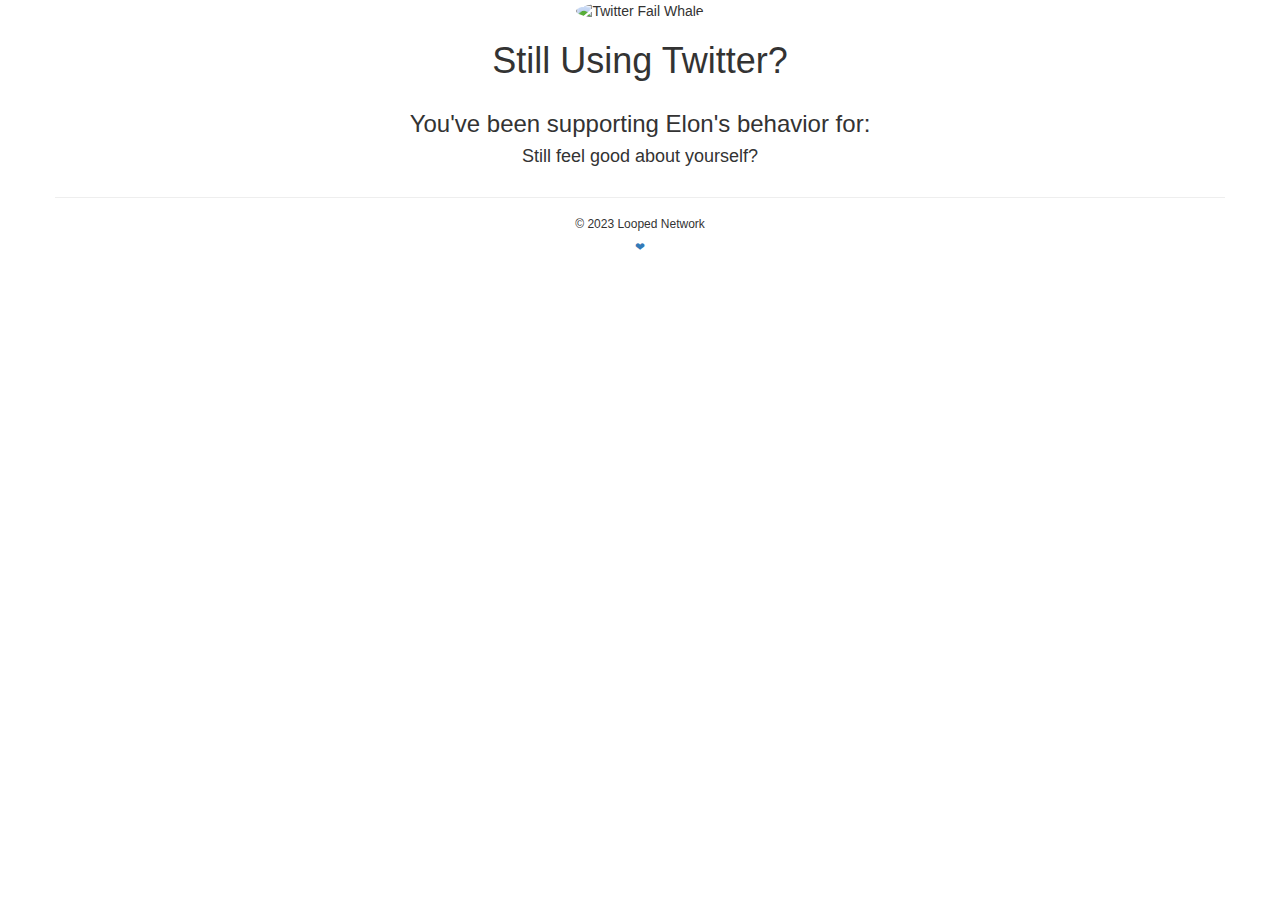
==== src/index.html @ 025e35f2 "Initial commit." ====
<!DOCTYPE html>
<html lang="en-US">
<head>

<meta charset="utf-8">
<meta name="viewport" content="width=device-width, initial-scale=1.0">
<meta http-equiv="content-type" content="text/html; charset=utf-8">
<meta http-equiv="X-UA-Compatible" content="IE=edge">

<meta name="description" content="Stop using Twitter.">
<meta name="keywords" content="twitter">

<base href="https://twitter.looped.network">

<title>Still using Twitter?</title>


<link rel="stylesheet" href="https://cdnjs.cloudflare.com/ajax/libs/highlight.js/9.12.0/styles/default.min.css">


<link rel="stylesheet" href="https://fonts.googleapis.com/css?family=Lato:300,400|Roboto+Slab:400,700|Roboto:300,300i,400,400i,500,500i,700,700i">
<link rel="stylesheet" href="https://maxcdn.bootstrapcdn.com/bootstrap/3.3.7/css/bootstrap.min.css" integrity="sha384-BVYiiSIFeK1dGmJRAkycuHAHRg32OmUcww7on3RYdg4Va+PmSTsz/K68vbdEjh4u" crossorigin="anonymous">
<link rel="stylesheet" href="https://maxcdn.bootstrapcdn.com/font-awesome/4.6.3/css/font-awesome.min.css">
<link rel="stylesheet" href="/css/main.css">

<!--<link rel="icon" href="/img/favicon.png">-->
<meta name="theme-color" content="#ffffff">

</head>
<body lang="en-US">
<div class="container">


<header class="row text-center header">
  <img src="/img/fail.jpg" alt="Twitter Fail Whale" class="img-circle text-center headshot">
  <h1 class="author">Still Using Twitter?</h1>
</header>


<section id="info-pane" class="row text-center info">

  <h3 class="intro">You've been supporting Elon's behavior for:</h3>
  <p id="timer"></p>
  <h4 class="description">Still feel good about yourself?</h4>

</section>



<footer class="row text-center footer">
  <hr />

  <h6 class="text-center copyright">© 2023 Looped Network</h6>

  <h6 class="text-center"><a href="https://looped.network">❤</a></h6>
  <script src="/js/counter.js"></script>
</footer>

</div>

</body>
</html>
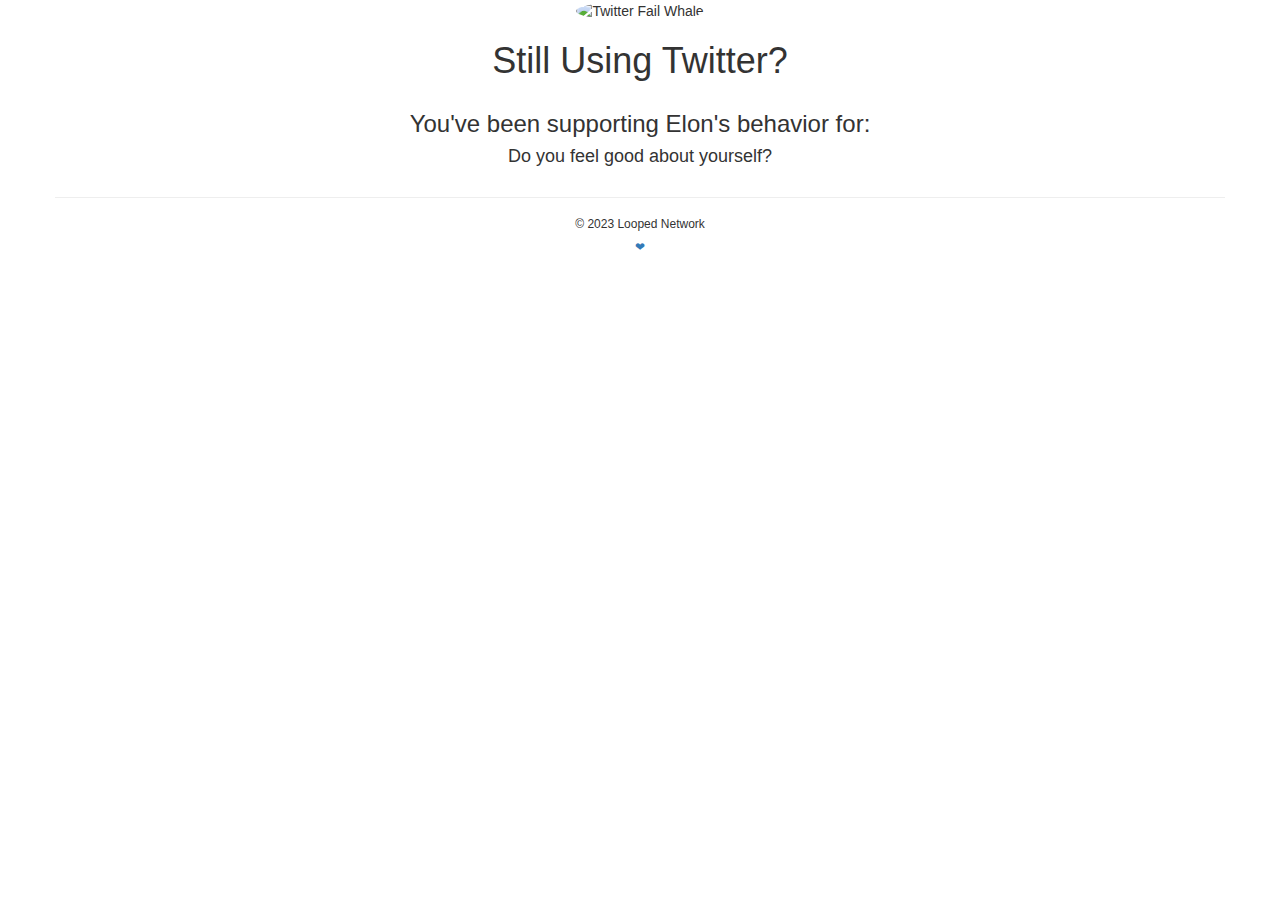
==== commit 54380df0: "Changes wording." ====
--- a/src/index.html
+++ b/src/index.html
@@ -41,7 +41,7 @@
 
   <h3 class="intro">You've been supporting Elon's behavior for:</h3>
   <p id="timer"></p>
-  <h4 class="description">Still feel good about yourself?</h4>
+  <h4 class="description">Do you feel good about yourself?</h4>
 
 </section>
 
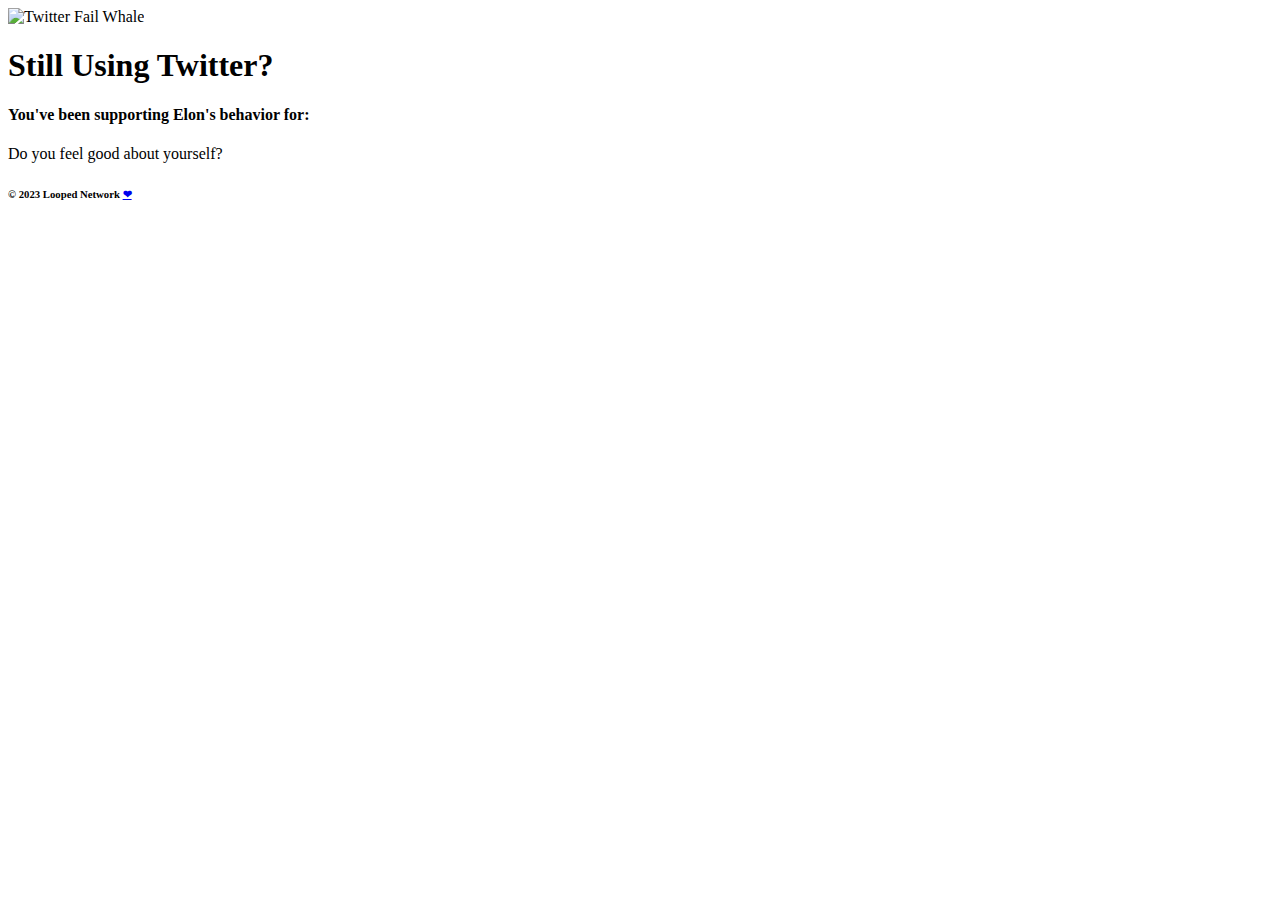
==== commit 907dba5b: "Modified for Simple.css." ====
--- a/src/index.html
+++ b/src/index.html
@@ -1,62 +1,41 @@
 <!DOCTYPE html>
 <html lang="en-US">
-<head>
+  <head>
+    <meta charset="utf-8">
+    <meta name="viewport" content="width=device-width, initial-scale=1.0">
+    <meta http-equiv="content-type" content="text/html; charset=utf-8">
+    <meta http-equiv="X-UA-Compatible" content="IE=edge">
 
-<meta charset="utf-8">
-<meta name="viewport" content="width=device-width, initial-scale=1.0">
-<meta http-equiv="content-type" content="text/html; charset=utf-8">
-<meta http-equiv="X-UA-Compatible" content="IE=edge">
+    <meta name="description" content="Stop using Twitter.">
+    <meta name="keywords" content="twitter">
 
-<meta name="description" content="Stop using Twitter.">
-<meta name="keywords" content="twitter">
+    <base href="https://twitter.looped.network">
 
-<base href="https://twitter.looped.network">
+    <title>Still using Twitter?</title>
 
-<title>Still using Twitter?</title>
+    <link rel="stylesheet" href="https://cdn.simplecss.org/simple.min.css">
+    <link rel="stylesheet" href="/css/main.css">
+    <link rel="icon" href="/img/favicon.png">
+  </head>
 
+  <body lang="en-US">
+    <div>
+      <header>
+        <img src="/img/fail_scaled_circle.png" alt="Twitter Fail Whale" id="mast">
+        <h1>Still Using Twitter?</h1>
+      </header>
 
-<link rel="stylesheet" href="https://cdnjs.cloudflare.com/ajax/libs/highlight.js/9.12.0/styles/default.min.css">
+      <section>
+        <h4>You've been supporting Elon's behavior for:</h4>
+        <p id="timer"></p>
+        <p>Do you feel good about yourself?</p>
+      </section>
 
+      <footer>
+        <h6>© 2023 Looped Network <a href="https://looped.network" id="heart">❤</a></h6>
+        <script src="/js/counter.js"></script>
+      </footer>
 
-<link rel="stylesheet" href="https://fonts.googleapis.com/css?family=Lato:300,400|Roboto+Slab:400,700|Roboto:300,300i,400,400i,500,500i,700,700i">
-<link rel="stylesheet" href="https://maxcdn.bootstrapcdn.com/bootstrap/3.3.7/css/bootstrap.min.css" integrity="sha384-BVYiiSIFeK1dGmJRAkycuHAHRg32OmUcww7on3RYdg4Va+PmSTsz/K68vbdEjh4u" crossorigin="anonymous">
-<link rel="stylesheet" href="https://maxcdn.bootstrapcdn.com/font-awesome/4.6.3/css/font-awesome.min.css">
-<link rel="stylesheet" href="/css/main.css">
-
-<!--<link rel="icon" href="/img/favicon.png">-->
-<meta name="theme-color" content="#ffffff">
-
-</head>
-<body lang="en-US">
-<div class="container">
-
-
-<header class="row text-center header">
-  <img src="/img/fail.jpg" alt="Twitter Fail Whale" class="img-circle text-center headshot">
-  <h1 class="author">Still Using Twitter?</h1>
-</header>
-
-
-<section id="info-pane" class="row text-center info">
-
-  <h3 class="intro">You've been supporting Elon's behavior for:</h3>
-  <p id="timer"></p>
-  <h4 class="description">Do you feel good about yourself?</h4>
-
-</section>
-
-
-
-<footer class="row text-center footer">
-  <hr />
-
-  <h6 class="text-center copyright">© 2023 Looped Network</h6>
-
-  <h6 class="text-center"><a href="https://looped.network">❤</a></h6>
-  <script src="/js/counter.js"></script>
-</footer>
-
-</div>
-
-</body>
+    </div>
+  </body>
 </html>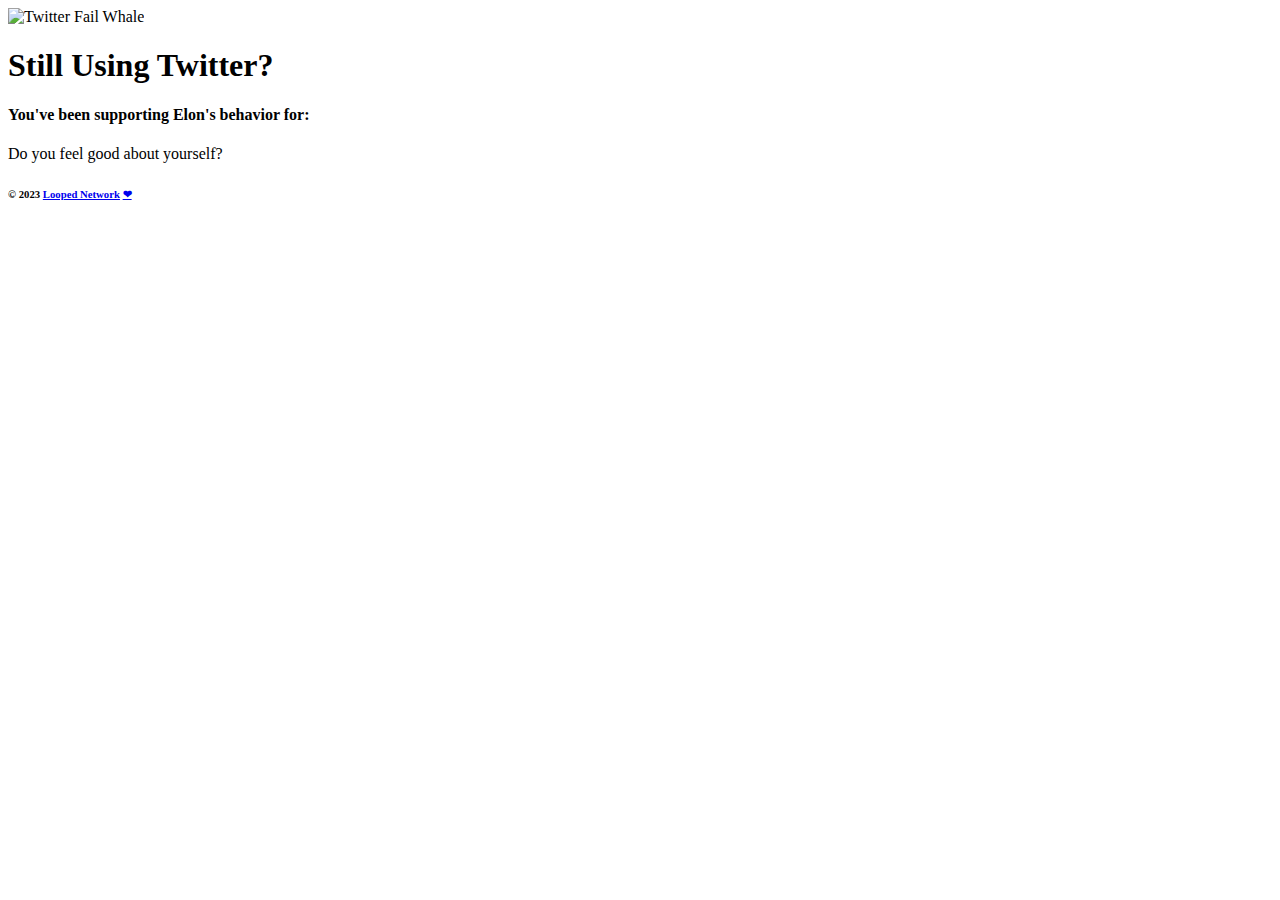
==== commit bd16f424: "Adds Mastodon rel." ====
--- a/src/index.html
+++ b/src/index.html
@@ -15,7 +15,7 @@
 
     <link rel="stylesheet" href="https://cdn.simplecss.org/simple.min.css">
     <link rel="stylesheet" href="/css/main.css">
-    <link rel="icon" href="/img/favicon.png">
+    <link rel="icon" href="/img/favicon.ico">
   </head>
 
   <body lang="en-US">
@@ -32,10 +32,10 @@
       </section>
 
       <footer>
-        <h6>© 2023 Looped Network <a href="https://looped.network" id="heart">❤</a></h6>
+        <h6>© 2023 <a href="https://looped.network">Looped Network</a> <a rel="me" href="https://mastodon.online/@looped_network" id="heart">❤</a></h6>
         <script src="/js/counter.js"></script>
       </footer>
 
     </div>
   </body>
-</html>+</html>
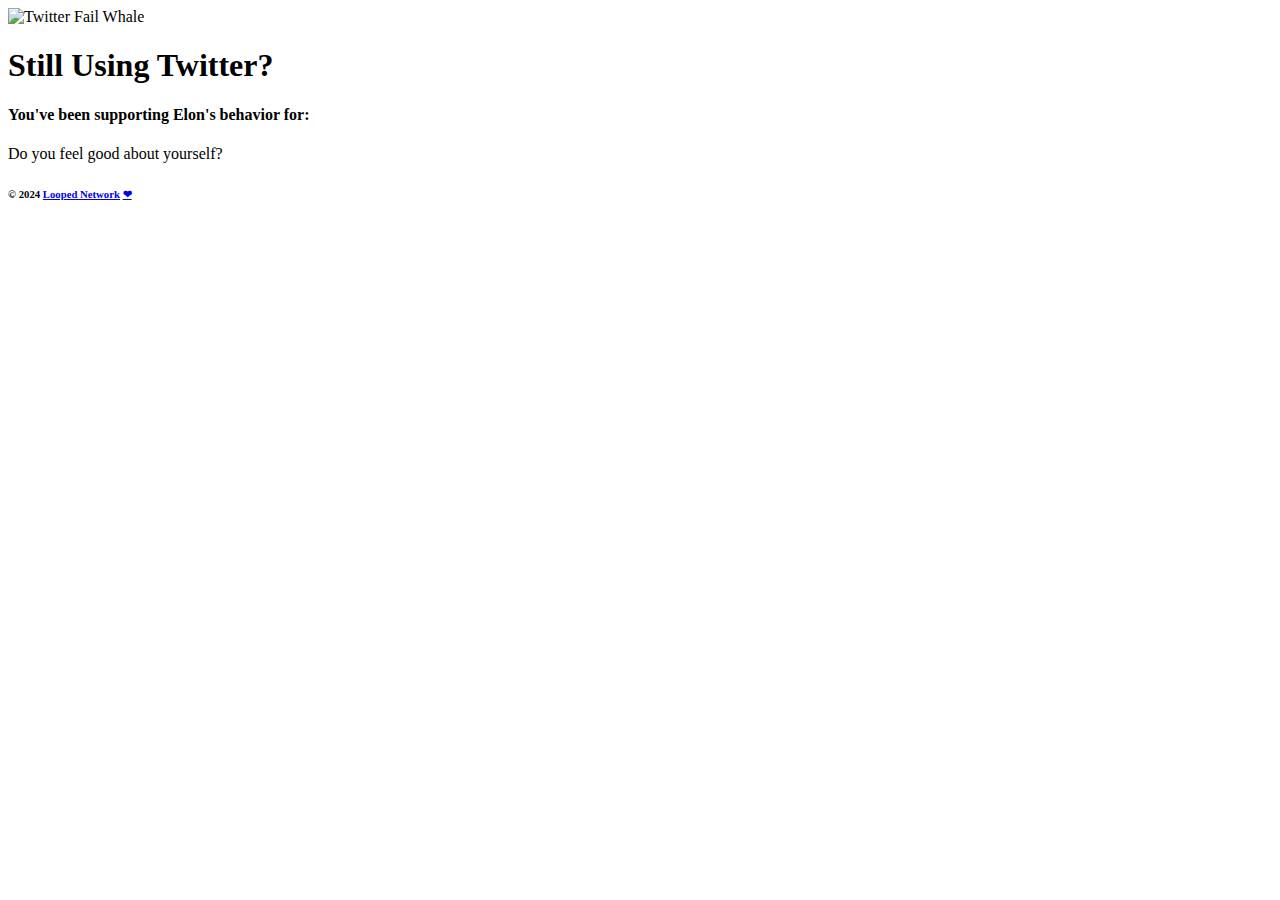
==== commit 8f25b619: "Updates year." ====
--- a/src/index.html
+++ b/src/index.html
@@ -32,7 +32,7 @@
       </section>
 
       <footer>
-        <h6>© 2023 <a href="https://looped.network">Looped Network</a> <a rel="me" href="https://mastodon.online/@looped_network" id="heart">❤</a></h6>
+        <h6>© 2024 <a href="https://looped.network">Looped Network</a> <a rel="me" href="https://social.sdf.org/@loopednetwork" id="heart">❤</a></h6>
         <script src="/js/counter.js"></script>
       </footer>
 
